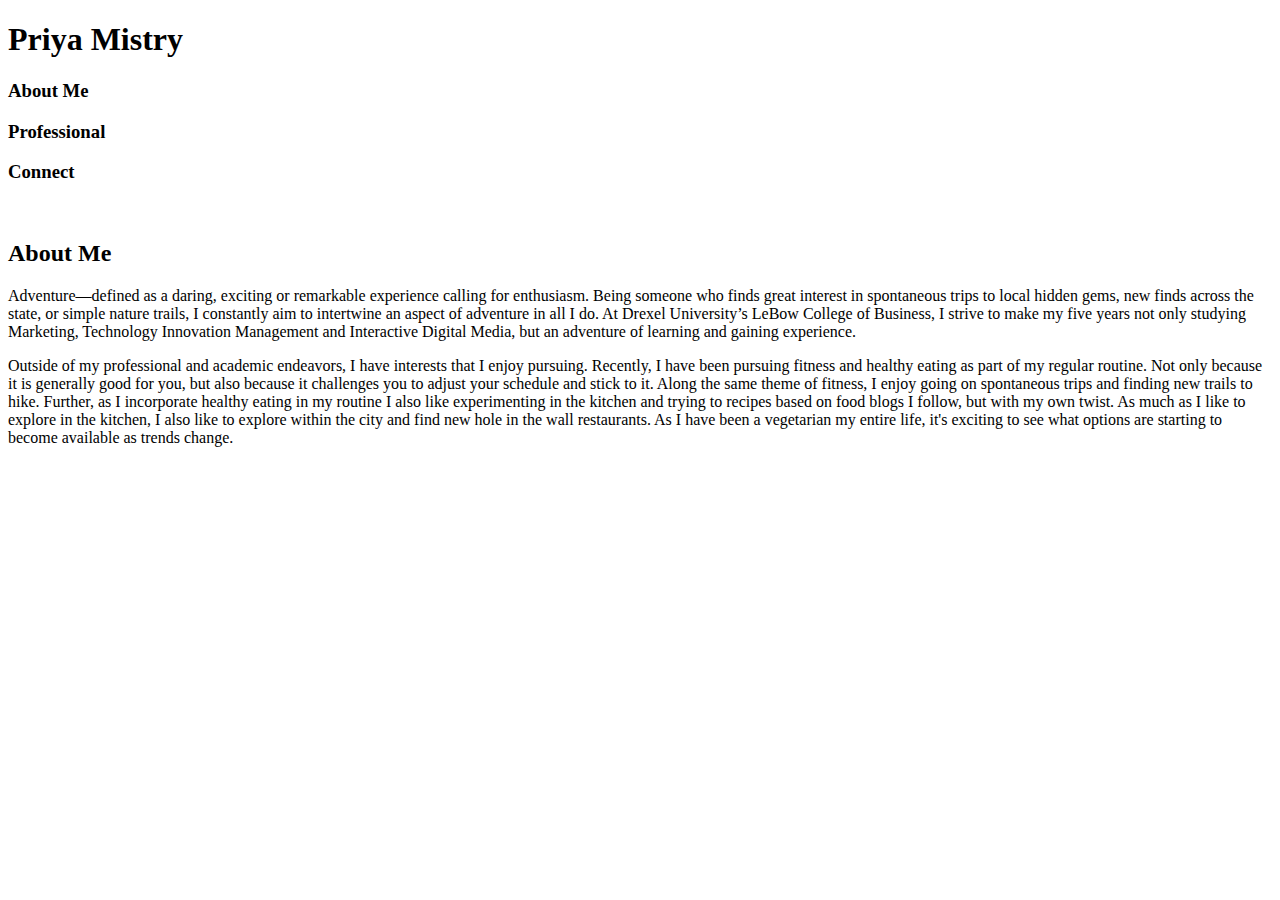
==== about-me.html @ 8529737a "initial html & css pages" ====
<!DOCTYPE html>
<html lang="en">
<head>
    <meta charset="UTF-8">
    <meta name="viewport" content="width=device-width, initial-scale=1.0">
    <meta http-equiv="X-UA-Compatible" content="ie=edge">
    <title>About Me</title>
    <link rel="stylesheet" href="https://necolas.github.io/normalize.css/5.0.0/normalize.css">
    <link rel="stylesheet" href="style.css">
</head>
<body>
    <h1>Priya Mistry</h1>
    <div>
        <h3>About Me</h3>
        <h3>Professional</h3>
        <h3>Connect</h3>
    </div>
    <img src="">
    <h2>About Me</h2>
        <p>Adventure—defined as a daring, exciting or remarkable experience calling for enthusiasm. Being someone who finds great interest in spontaneous trips to local hidden gems, new finds across the state, or simple nature trails, I constantly aim to intertwine an aspect of adventure in all I do. At Drexel University’s LeBow College of Business, I strive to make my five years not only studying Marketing, Technology Innovation Management and Interactive Digital Media, but an adventure of learning and gaining experience.</p>
        <p>Outside of my professional and academic endeavors, I have interests that I enjoy pursuing. Recently, I have been pursuing fitness and healthy eating as part of my regular routine. Not only because it is generally good for you, but also because it challenges you to adjust your schedule and stick to it. Along the same theme of fitness, I enjoy going on spontaneous trips and finding new trails to hike. Further, as I incorporate healthy eating in my routine I also like experimenting in the kitchen and trying to recipes based on food blogs I follow, but with my own twist. As much as I like to explore in the kitchen, I also like to explore within the city and find new hole in the wall restaurants. As I have been a vegetarian my entire life, it's exciting to see what options are starting to become available as trends change.</p>
    </body>
</html>
---- style.css ----
/*********************************
* Description: Primary style sheet
* Author:      Priya Mistry
*********************************/
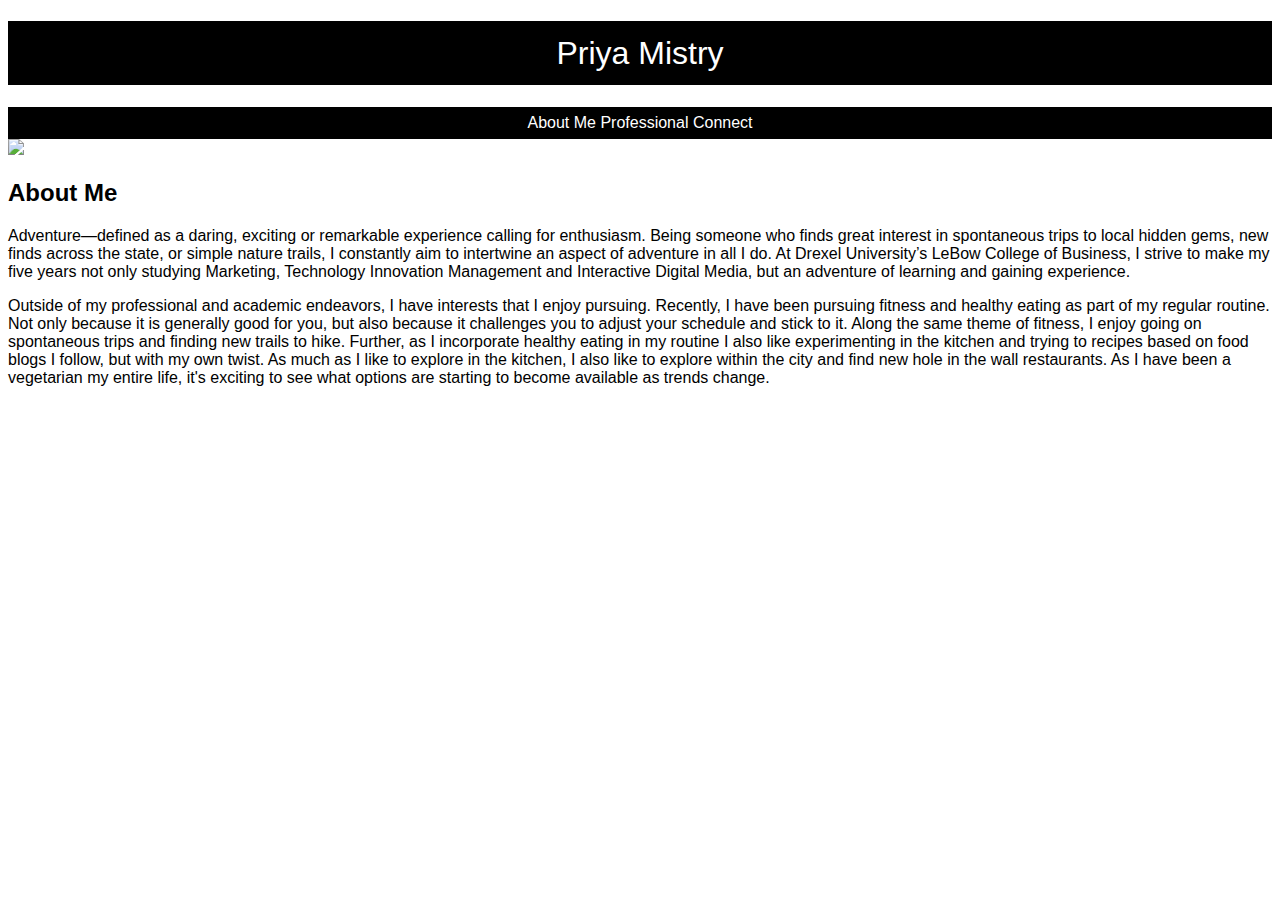
==== commit 25e22747: "font and style changes" ====
--- a/about-me.html
+++ b/about-me.html
@@ -9,13 +9,15 @@
     <link rel="stylesheet" href="style.css">
 </head>
 <body>
-    <h1>Priya Mistry</h1>
+    <h1> <a href="index.html"> Priya Mistry </a></h1>
     <div>
-        <h3>About Me</h3>
-        <h3>Professional</h3>
-        <h3>Connect</h3>
+        <ul class="nav">
+            <li class="inline"> <a href="about-me.html">About Me</a> </li>
+            <li class="inline"> <a href="professional.html">Professional</a></li>
+            <li class="inline"> <a href="connect.html">Connect</a></li>
+        </ul>
     </div>
-    <img src="">
+    <img src="../../desktop/nyc.jpg"> <!-- center image/bleed image and put full picture above fold-->
     <h2>About Me</h2>
         <p>Adventure—defined as a daring, exciting or remarkable experience calling for enthusiasm. Being someone who finds great interest in spontaneous trips to local hidden gems, new finds across the state, or simple nature trails, I constantly aim to intertwine an aspect of adventure in all I do. At Drexel University’s LeBow College of Business, I strive to make my five years not only studying Marketing, Technology Innovation Management and Interactive Digital Media, but an adventure of learning and gaining experience.</p>
         <p>Outside of my professional and academic endeavors, I have interests that I enjoy pursuing. Recently, I have been pursuing fitness and healthy eating as part of my regular routine. Not only because it is generally good for you, but also because it challenges you to adjust your schedule and stick to it. Along the same theme of fitness, I enjoy going on spontaneous trips and finding new trails to hike. Further, as I incorporate healthy eating in my routine I also like experimenting in the kitchen and trying to recipes based on food blogs I follow, but with my own twist. As much as I like to explore in the kitchen, I also like to explore within the city and find new hole in the wall restaurants. As I have been a vegetarian my entire life, it's exciting to see what options are starting to become available as trends change.</p>
--- a/style.css
+++ b/style.css
@@ -1,5 +1,50 @@
-/*********************************
-* Description: Primary style sheet
-* Author:      Priya Mistry
-*********************************/
+body {
+    font-family: 'Gill Sans', 'Gill Sans MT', Calibri, 'Trebuchet MS', sans-serif;
+}
 
+h1, div {
+    text-align: center;
+    color: white;
+    font-weight: lighter;
+    background-color: black;
+    line-height: 2;
+}
+
+h1:link, h1:visited, h1:active {
+    color: white;
+    text-decoration: none;
+}
+
+ul.nav {
+    list-style-type: none;
+    margin: 0;
+    padding: 0;
+    line-height: 2;
+}
+
+li.inline {
+    display: inline;
+}
+
+a:link, a:visited, a:active {
+    color: white;
+    text-decoration: none;
+}
+
+a:hover {
+    color: gray;
+}
+img {
+    
+}
+h2.center {
+    text-align: center;
+    font-weight: lighter;
+}
+
+p.center {
+    text-align: center;
+    font-style: italic;
+    font-weight: lighter;
+}
+
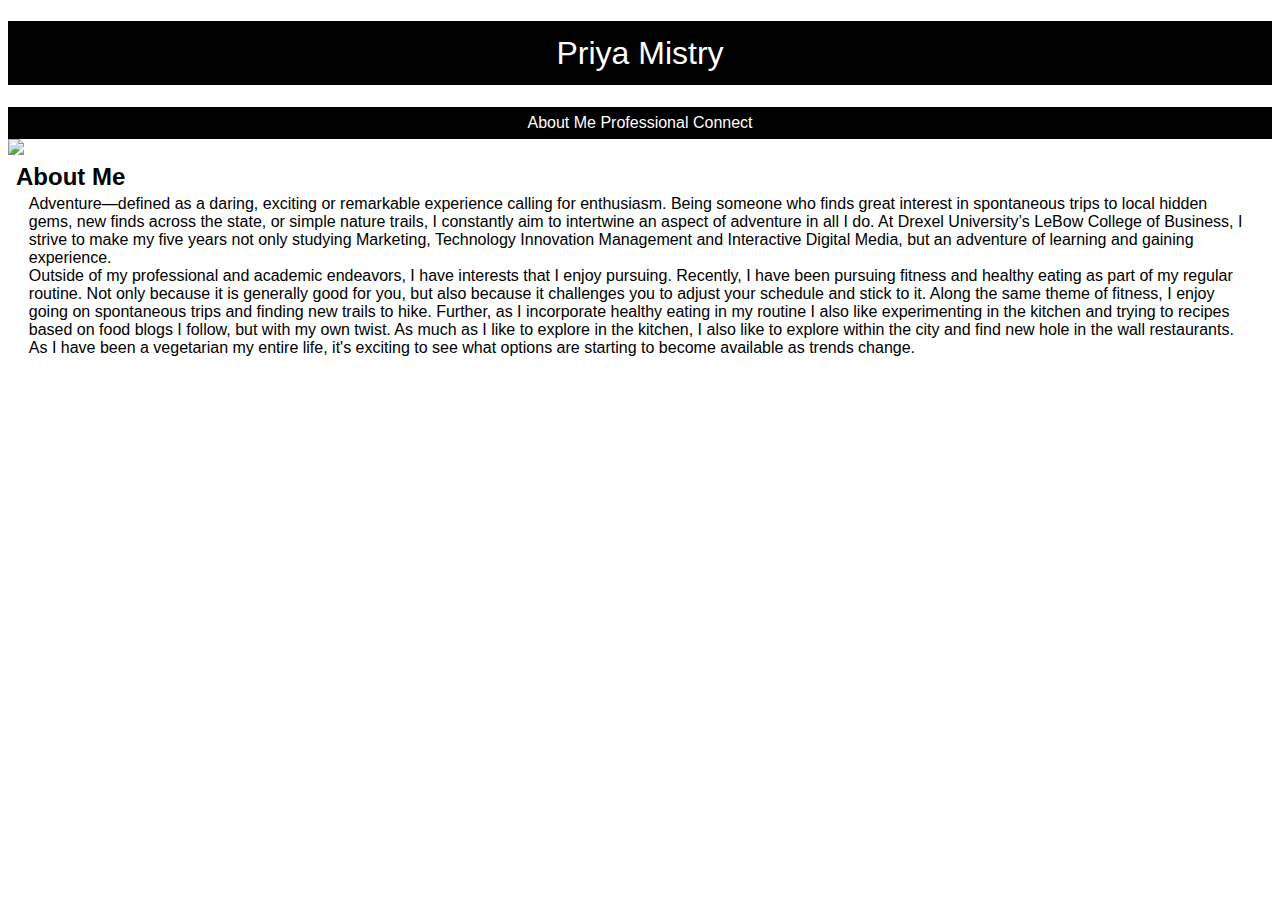
==== commit 71da915b: "edits" ====
--- a/about-me.html
+++ b/about-me.html
@@ -17,7 +17,7 @@
             <li class="inline"> <a href="connect.html">Connect</a></li>
         </ul>
     </div>
-    <img src="../../desktop/nyc.jpg"> <!-- center image/bleed image and put full picture above fold-->
+    <img src="../../desktop/nyc.jpg" id="main"> <!-- center image/bleed image and put full picture above fold-->
     <h2>About Me</h2>
         <p>Adventure—defined as a daring, exciting or remarkable experience calling for enthusiasm. Being someone who finds great interest in spontaneous trips to local hidden gems, new finds across the state, or simple nature trails, I constantly aim to intertwine an aspect of adventure in all I do. At Drexel University’s LeBow College of Business, I strive to make my five years not only studying Marketing, Technology Innovation Management and Interactive Digital Media, but an adventure of learning and gaining experience.</p>
         <p>Outside of my professional and academic endeavors, I have interests that I enjoy pursuing. Recently, I have been pursuing fitness and healthy eating as part of my regular routine. Not only because it is generally good for you, but also because it challenges you to adjust your schedule and stick to it. Along the same theme of fitness, I enjoy going on spontaneous trips and finding new trails to hike. Further, as I incorporate healthy eating in my routine I also like experimenting in the kitchen and trying to recipes based on food blogs I follow, but with my own twist. As much as I like to explore in the kitchen, I also like to explore within the city and find new hole in the wall restaurants. As I have been a vegetarian my entire life, it's exciting to see what options are starting to become available as trends change.</p>
--- a/style.css
+++ b/style.css
@@ -1,3 +1,11 @@
+html {
+    font: 100%;
+}
+
+* {
+    box-sizing: border-box;
+}
+
 body {
     font-family: 'Gill Sans', 'Gill Sans MT', Calibri, 'Trebuchet MS', sans-serif;
 }
@@ -32,10 +40,11 @@
 }
 
 a:hover {
-    color: gray;
+    color: #CFCFCF;
 }
-img {
-    
+
+#main img {
+    width: 100%;
 }
 h2.center {
     text-align: center;
@@ -48,3 +57,18 @@
     font-weight: lighter;
 }
 
+p {
+    margin: 0 1.3rem 0 1.3rem; 
+}
+
+ul.ed {
+    list-style-type: none;
+}
+
+h2 {
+    margin: 0.25rem 0.5rem 0.25rem 0.5rem;
+}
+
+img.email {
+    float: right;
+}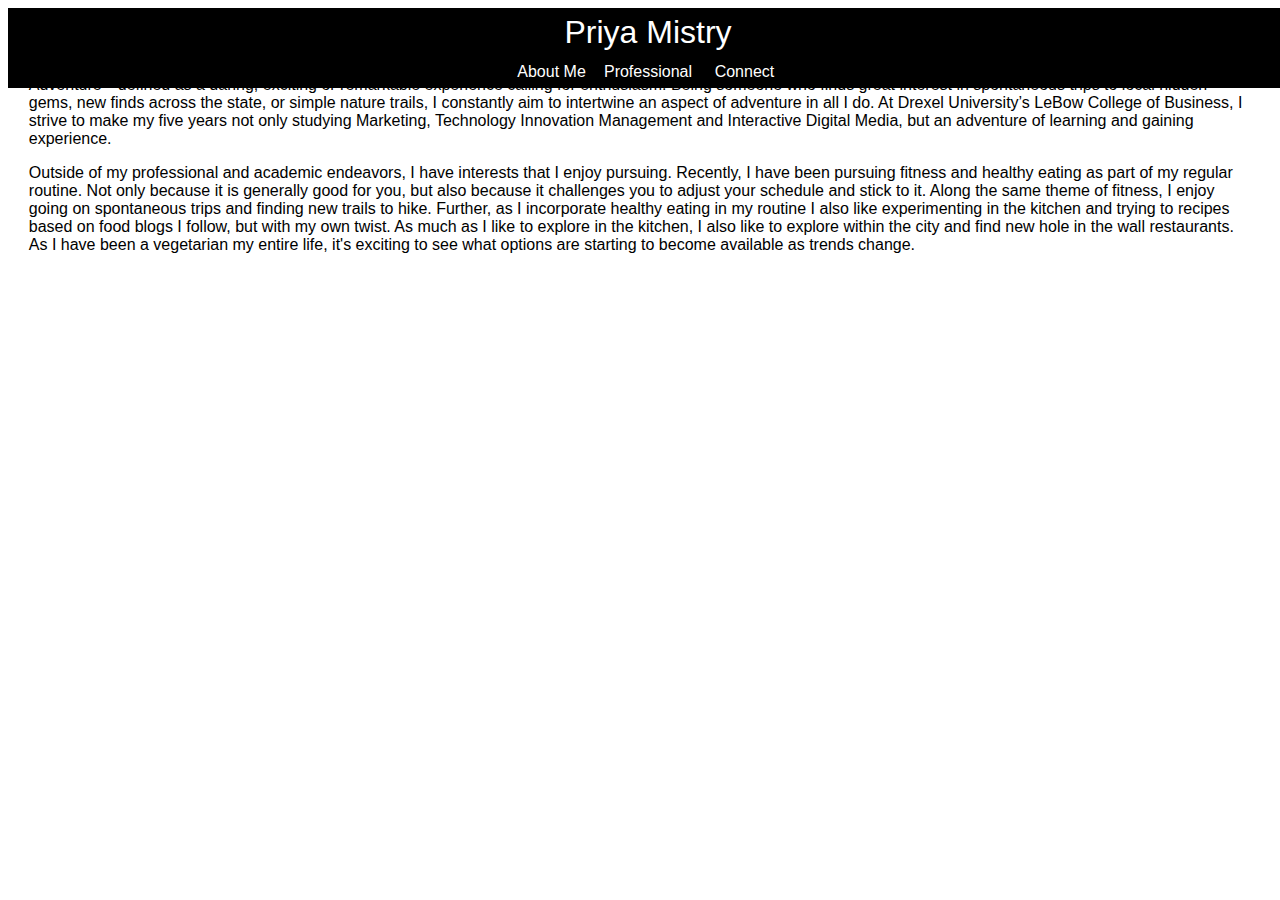
==== commit 2047c12b: "major style edits" ====
--- a/about-me.html
+++ b/about-me.html
@@ -9,17 +9,19 @@
     <link rel="stylesheet" href="style.css">
 </head>
 <body>
-    <h1> <a href="index.html"> Priya Mistry </a></h1>
-    <div>
-        <ul class="nav">
-            <li class="inline"> <a href="about-me.html">About Me</a> </li>
-            <li class="inline"> <a href="professional.html">Professional</a></li>
-            <li class="inline"> <a href="connect.html">Connect</a></li>
-        </ul>
-    </div>
+    <header>
+        <h1> <a href="index.html"> Priya Mistry </a></h1>
+        <div>
+            <ul class="nav">
+                <li class="inline"> <a href="about-me.html">About Me</a> </li>
+                <li class="inline"> <a href="professional.html">Professional</a></li>
+                <li class="inline"> <a href="connect.html">Connect</a></li>
+            </ul>
+        </div>
+    </header>
     <img src="../../desktop/nyc.jpg" id="main"> <!-- center image/bleed image and put full picture above fold-->
     <h2>About Me</h2>
-        <p>Adventure—defined as a daring, exciting or remarkable experience calling for enthusiasm. Being someone who finds great interest in spontaneous trips to local hidden gems, new finds across the state, or simple nature trails, I constantly aim to intertwine an aspect of adventure in all I do. At Drexel University’s LeBow College of Business, I strive to make my five years not only studying Marketing, Technology Innovation Management and Interactive Digital Media, but an adventure of learning and gaining experience.</p>
-        <p>Outside of my professional and academic endeavors, I have interests that I enjoy pursuing. Recently, I have been pursuing fitness and healthy eating as part of my regular routine. Not only because it is generally good for you, but also because it challenges you to adjust your schedule and stick to it. Along the same theme of fitness, I enjoy going on spontaneous trips and finding new trails to hike. Further, as I incorporate healthy eating in my routine I also like experimenting in the kitchen and trying to recipes based on food blogs I follow, but with my own twist. As much as I like to explore in the kitchen, I also like to explore within the city and find new hole in the wall restaurants. As I have been a vegetarian my entire life, it's exciting to see what options are starting to become available as trends change.</p>
+        <p class="about">Adventure—defined as a daring, exciting or remarkable experience calling for enthusiasm. Being someone who finds great interest in spontaneous trips to local hidden gems, new finds across the state, or simple nature trails, I constantly aim to intertwine an aspect of adventure in all I do. At Drexel University’s LeBow College of Business, I strive to make my five years not only studying Marketing, Technology Innovation Management and Interactive Digital Media, but an adventure of learning and gaining experience.</p>
+        <p class="about">Outside of my professional and academic endeavors, I have interests that I enjoy pursuing. Recently, I have been pursuing fitness and healthy eating as part of my regular routine. Not only because it is generally good for you, but also because it challenges you to adjust your schedule and stick to it. Along the same theme of fitness, I enjoy going on spontaneous trips and finding new trails to hike. Further, as I incorporate healthy eating in my routine I also like experimenting in the kitchen and trying to recipes based on food blogs I follow, but with my own twist. As much as I like to explore in the kitchen, I also like to explore within the city and find new hole in the wall restaurants. As I have been a vegetarian my entire life, it's exciting to see what options are starting to become available as trends change.</p>
     </body>
 </html>--- a/style.css
+++ b/style.css
@@ -10,12 +10,17 @@
     font-family: 'Gill Sans', 'Gill Sans MT', Calibri, 'Trebuchet MS', sans-serif;
 }
 
+header {
+    position: fixed;
+    width: 100%;
+}
+
 h1, div {
     text-align: center;
     color: white;
     font-weight: lighter;
     background-color: black;
-    line-height: 2;
+    line-height: 1.5;
 }
 
 h1:link, h1:visited, h1:active {
@@ -23,15 +28,21 @@
     text-decoration: none;
 }
 
-ul.nav {
+h1 {
+    margin-bottom: 0;
+    margin-top: 0;
+}
+
+ ul.nav {
     list-style-type: none;
     margin: 0;
     padding: 0;
     line-height: 2;
-}
+} 
 
 li.inline {
-    display: inline;
+    display: inline-block;
+    width: 5.75rem; /* 92/16 */
 }
 
 a:link, a:visited, a:active {
@@ -43,9 +54,10 @@
     color: #CFCFCF;
 }
 
-#main img {
-    width: 100%;
+img {
+    width: 100%; 
 }
+
 h2.center {
     text-align: center;
     font-weight: lighter;
@@ -61,6 +73,11 @@
     margin: 0 1.3rem 0 1.3rem; 
 }
 
+p.about {
+    margin-top: 1rem;
+    margin-bottom: 1rem;
+}
+
 ul.ed {
     list-style-type: none;
 }
@@ -69,6 +86,3 @@
     margin: 0.25rem 0.5rem 0.25rem 0.5rem;
 }
 
-img.email {
-    float: right;
-}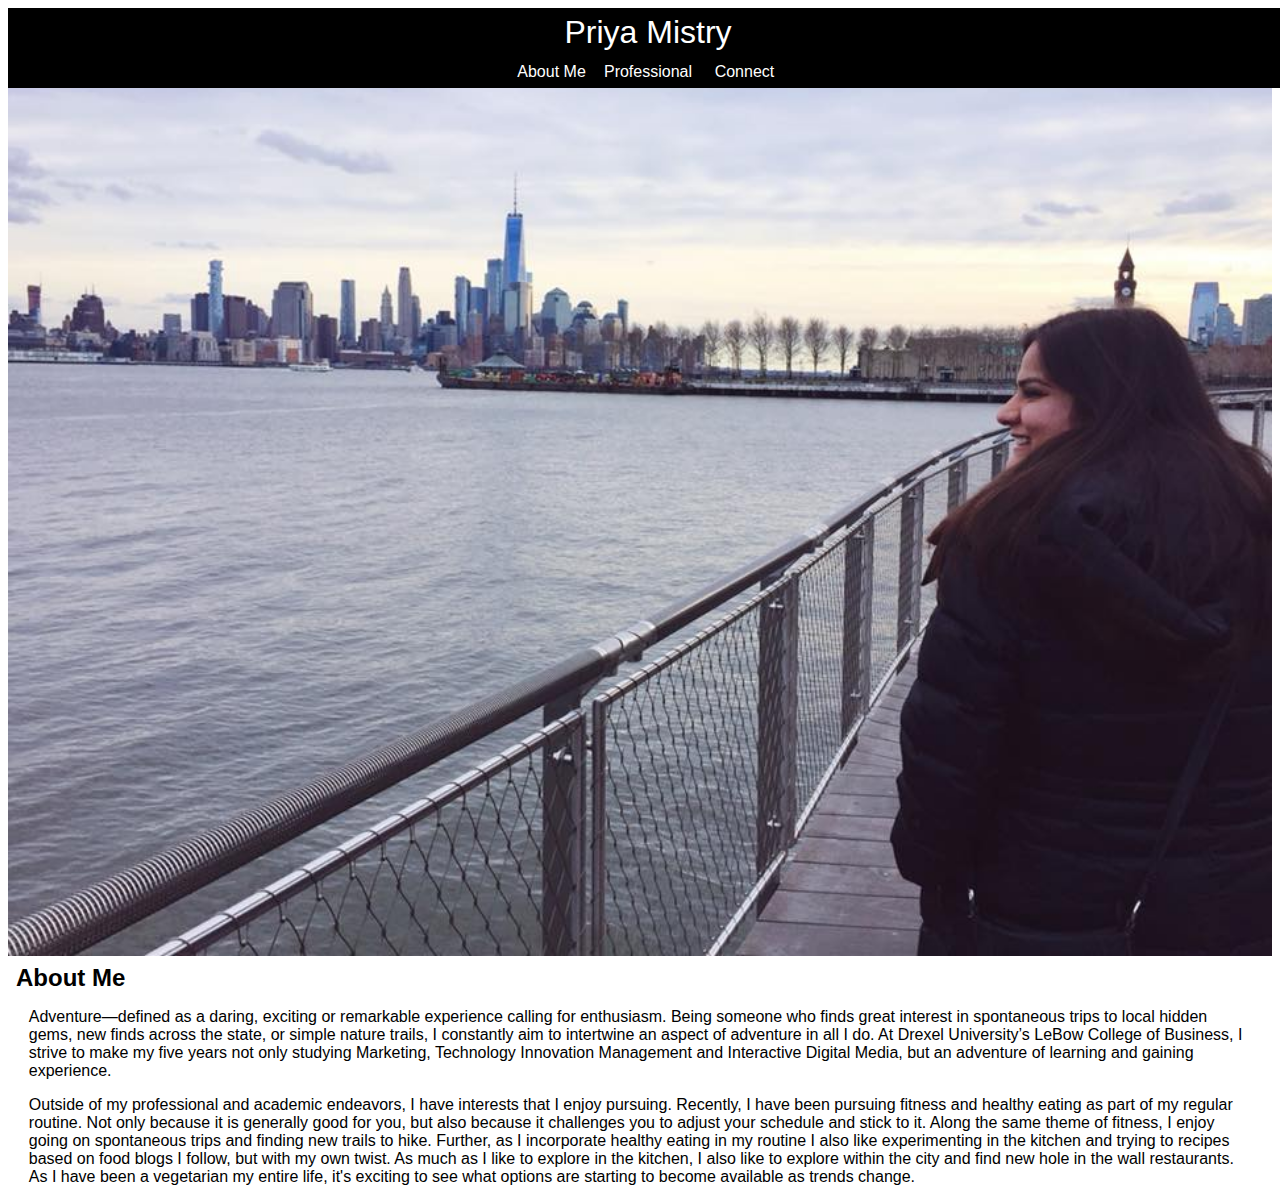
==== commit 1253cced: "image sourcing & initial connect" ====
--- a/about-me.html
+++ b/about-me.html
@@ -19,7 +19,7 @@
             </ul>
         </div>
     </header>
-    <img src="../../desktop/nyc.jpg" id="main"> <!-- center image/bleed image and put full picture above fold-->
+    <img src="images/nyc.jpg" id="main"> <!-- center image/bleed image and put full picture above fold-->
     <h2>About Me</h2>
         <p class="about">Adventure—defined as a daring, exciting or remarkable experience calling for enthusiasm. Being someone who finds great interest in spontaneous trips to local hidden gems, new finds across the state, or simple nature trails, I constantly aim to intertwine an aspect of adventure in all I do. At Drexel University’s LeBow College of Business, I strive to make my five years not only studying Marketing, Technology Innovation Management and Interactive Digital Media, but an adventure of learning and gaining experience.</p>
         <p class="about">Outside of my professional and academic endeavors, I have interests that I enjoy pursuing. Recently, I have been pursuing fitness and healthy eating as part of my regular routine. Not only because it is generally good for you, but also because it challenges you to adjust your schedule and stick to it. Along the same theme of fitness, I enjoy going on spontaneous trips and finding new trails to hike. Further, as I incorporate healthy eating in my routine I also like experimenting in the kitchen and trying to recipes based on food blogs I follow, but with my own twist. As much as I like to explore in the kitchen, I also like to explore within the city and find new hole in the wall restaurants. As I have been a vegetarian my entire life, it's exciting to see what options are starting to become available as trends change.</p>
--- a/style.css
+++ b/style.css
@@ -86,3 +86,36 @@
     margin: 0.25rem 0.5rem 0.25rem 0.5rem;
 }
 
+img.email {
+    width: 10rem;
+    top: 6rem;
+    left: 1.5rem;
+    position: fixed;
+}
+
+p.email {
+    top: 10rem;
+    left: 12rem;
+    position: fixed;
+}
+
+img.linkedin {
+    width: 10rem;
+    top: 16rem;
+    left: 1.5rem; 
+    position: fixed;
+}
+
+p.linkedin {
+    top: 16rem;
+    left: 12rem;
+    position: fixed;
+}
+
+a.connect:link, a.connect:visited, a.connect:active {
+    color: black;
+}
+
+a.connect:hover {
+    color: #CFCFCF;
+}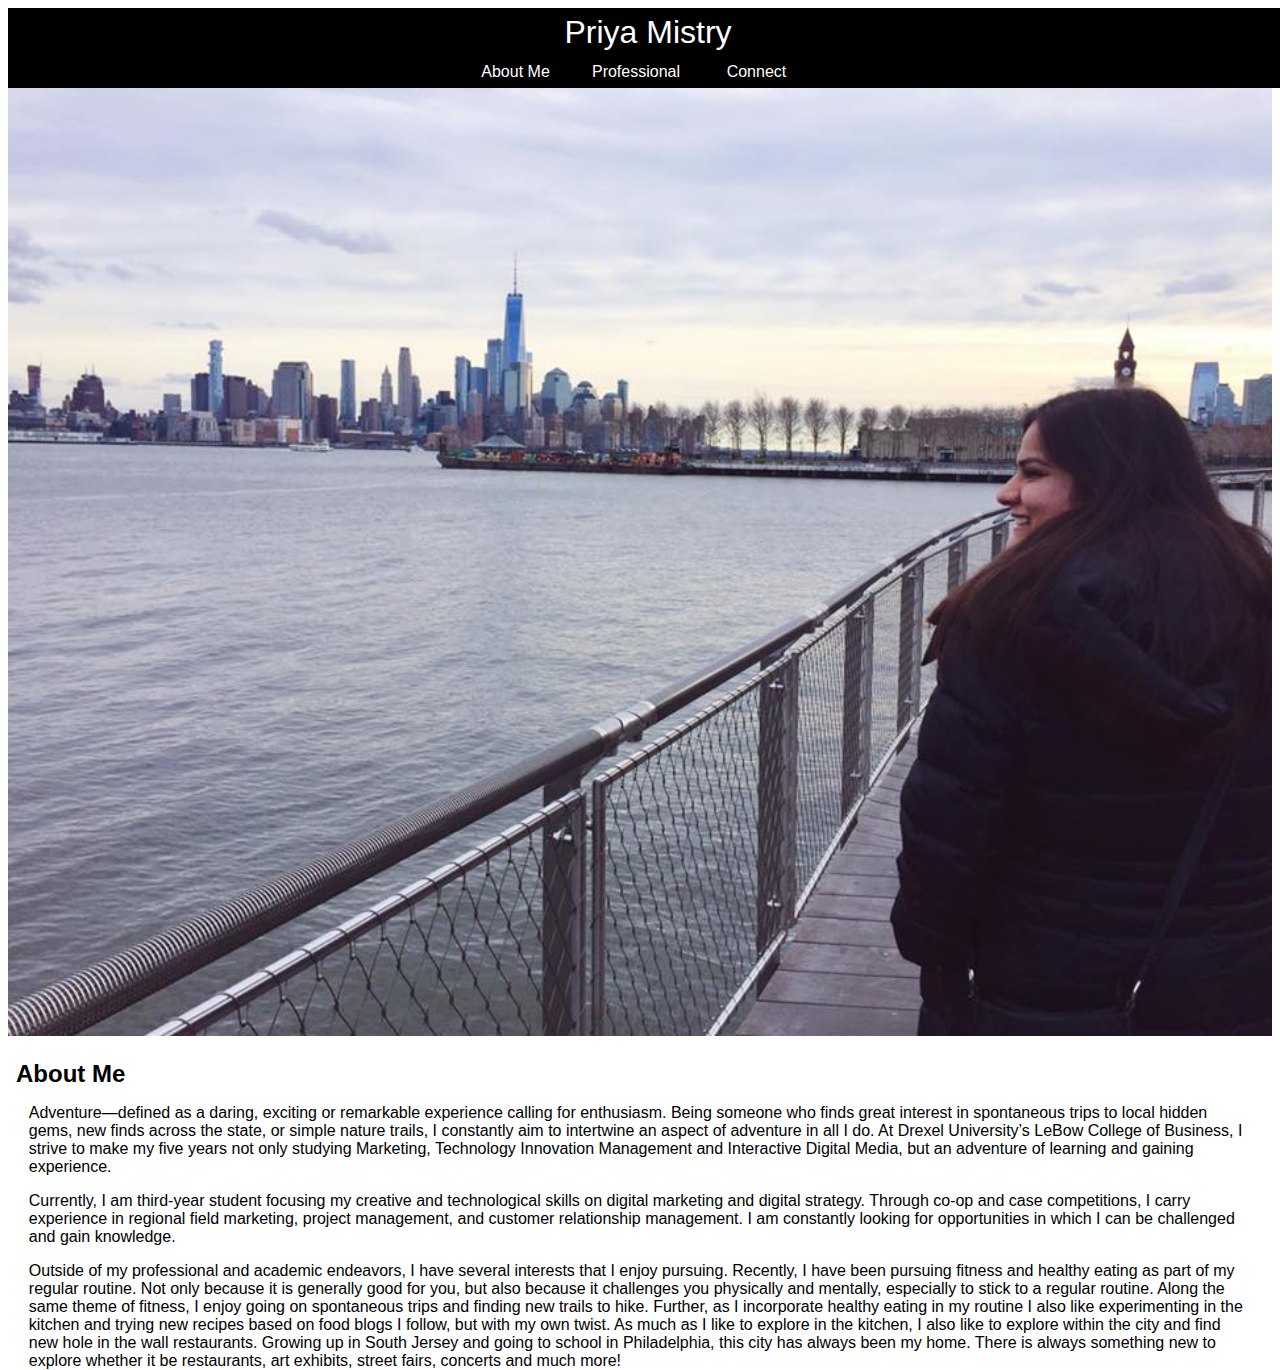
==== commit f03ccbfa: "major edits" ====
--- a/about-me.html
+++ b/about-me.html
@@ -19,9 +19,14 @@
             </ul>
         </div>
     </header>
-    <img src="images/nyc.jpg" id="main"> <!-- center image/bleed image and put full picture above fold-->
-    <h2>About Me</h2>
-        <p class="about">Adventure—defined as a daring, exciting or remarkable experience calling for enthusiasm. Being someone who finds great interest in spontaneous trips to local hidden gems, new finds across the state, or simple nature trails, I constantly aim to intertwine an aspect of adventure in all I do. At Drexel University’s LeBow College of Business, I strive to make my five years not only studying Marketing, Technology Innovation Management and Interactive Digital Media, but an adventure of learning and gaining experience.</p>
-        <p class="about">Outside of my professional and academic endeavors, I have interests that I enjoy pursuing. Recently, I have been pursuing fitness and healthy eating as part of my regular routine. Not only because it is generally good for you, but also because it challenges you to adjust your schedule and stick to it. Along the same theme of fitness, I enjoy going on spontaneous trips and finding new trails to hike. Further, as I incorporate healthy eating in my routine I also like experimenting in the kitchen and trying to recipes based on food blogs I follow, but with my own twist. As much as I like to explore in the kitchen, I also like to explore within the city and find new hole in the wall restaurants. As I have been a vegetarian my entire life, it's exciting to see what options are starting to become available as trends change.</p>
+    <img src="images/nyc.jpg" class="main"> <!-- center image/bleed image and put full picture above fold-->
+    <main>
+        <h2>About Me</h2>
+            <p class="about">Adventure—defined as a daring, exciting or remarkable experience calling for enthusiasm. Being someone who finds great interest in spontaneous trips to local hidden gems, new finds across the state, or simple nature trails, I constantly aim to intertwine an aspect of adventure in all I do. At Drexel University’s LeBow College of Business, I strive to make my five years not only studying Marketing, Technology Innovation Management and Interactive Digital Media, but an adventure of learning and gaining experience.</p>
+
+            <p class="about">Currently, I am third-year student focusing my creative and technological skills on digital marketing and digital strategy. Through co-op and case competitions, I carry experience in regional field marketing, project management, and customer relationship management. I am constantly looking for opportunities in which I can be challenged and gain knowledge. </p>
+
+            <p class="about">Outside of my professional and academic endeavors, I have several interests that I enjoy pursuing. Recently, I have been pursuing fitness and healthy eating as part of my regular routine. Not only because it is generally good for you, but also because it challenges you physically and mentally, especially to stick to a regular routine. Along the same theme of fitness, I enjoy going on spontaneous trips and finding new trails to hike. Further, as I incorporate healthy eating in my routine I also like experimenting in the kitchen and trying new recipes based on food blogs I follow, but with my own twist. As much as I like to explore in the kitchen, I also like to explore within the city and find new hole in the wall restaurants. Growing up in South Jersey and going to school in Philadelphia, this city has always been my home. There is always something new to explore whether it be restaurants, art exhibits, street fairs, concerts and much more!</p>
+    </main>
     </body>
 </html>--- a/style.css
+++ b/style.css
@@ -13,6 +13,7 @@
 header {
     position: fixed;
     width: 100%;
+    z-index: 10;
 }
 
 h1, div {
@@ -54,18 +55,52 @@
     color: #CFCFCF;
 }
 
+img.main {
+    top: 5rem;
+    position: relative;
+    width: 100%; 
+}
+
+img.triangle {
+    width: 10%;
+    top: 5.5rem;
+    left: 11.1rem; 
+    position: relative;
+}
+
+main {
+    top: 6rem;
+    position: relative;
+} 
+
 img {
     width: 100%; 
+} 
+
+img.connect {
+    left: 0;
+    width: 50%;
 }
 
 h2.center {
     text-align: center;
     font-weight: lighter;
+    top: 5rem;
+    position: relative;
 }
 
 p.center {
     text-align: center;
     font-style: italic;
+    font-weight: lighter;
+    margin: 1rem;
+    top: 5.3rem;
+    position: relative;
+}
+
+h4 {
+    margin: 1rem 1.7rem;
+    text-align: center;
     font-weight: lighter;
 }
 
@@ -78,6 +113,10 @@
     margin-bottom: 1rem;
 }
 
+li {
+    margin-right: 1.5rem; 
+}
+
 ul.ed {
     list-style-type: none;
 }
@@ -86,29 +125,56 @@
     margin: 0.25rem 0.5rem 0.25rem 0.5rem;
 }
 
-img.email {
-    width: 10rem;
-    top: 6rem;
-    left: 1.5rem;
+img.circle {
+    width: 1.75rem;
+}
+
+input {
+    margin: 0.25rem 2rem 1.25rem;
+}
+
+p.form {
+    margin-left: 2rem;
+}
+
+/* ul.circle {
+    list-style-type: none;
+    display: block;
+}
+
+li.lightbulb {
+    top: 8rem;
+    left: 43rem;
+    position: fixed;
+}
+
+p.lightbulb {
+    top: 8.2rem;
+    left: 45rem;
+    position: fixed;
+}
+
+li.email {
+    top: 15rem;
+    left: 43rem;
     position: fixed;
 }
 
 p.email {
-    top: 10rem;
-    left: 12rem;
+    top: 15.2rem;
+    left: 45rem;
     position: fixed;
 }
 
-img.linkedin {
-    width: 10rem;
-    top: 16rem;
-    left: 1.5rem; 
+li.linkedin {
+    top: 22rem;
+    left: 43rem;
     position: fixed;
 }
 
 p.linkedin {
-    top: 16rem;
-    left: 12rem;
+    top: 22.2rem;
+    left: 45rem;
     position: fixed;
 }
 
@@ -118,4 +184,4 @@
 
 a.connect:hover {
     color: #CFCFCF;
-}+} */